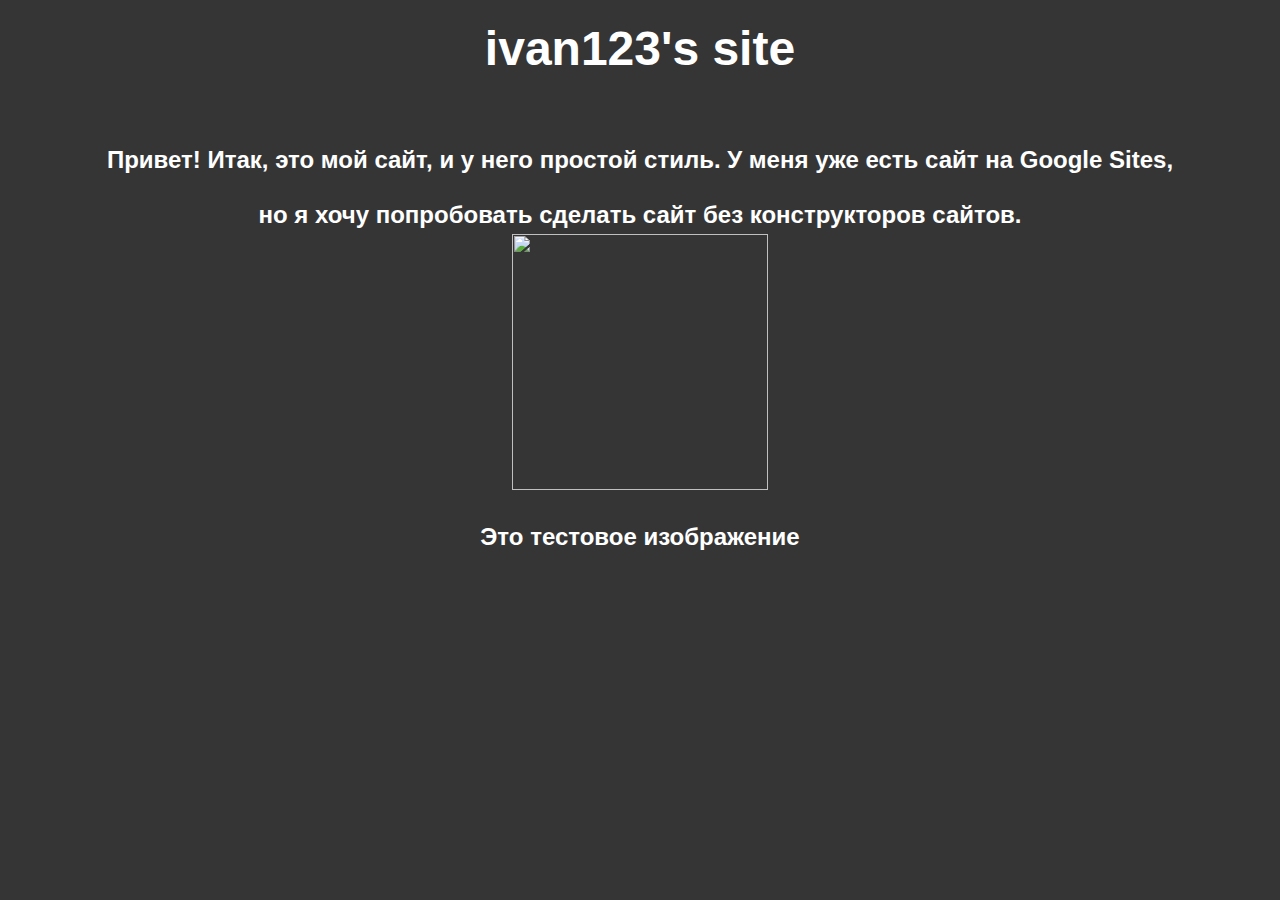
==== russian/index.html @ bf6e39be "Adding russian version" ====
<!DOCTYPE html>
<html>
<head>
<title>ivan123's site</title>
<style>
h1 {
margin-bottom: -48px;
}

p {
margin-bottom: -48px;
}
</style>

<body bgcolor="#353535" text="ffffff" style=font-family:Arial>

<h1>
<font size=7> <center>ivan123's site<font>


<p>
<font size=5>Привет!<font>
<font size=5>Итак, это мой сайт, и у него простой стиль.<font>
<font size=5>У меня уже есть сайт на Google Sites,<font>
<p/>

<p>
<font size=5>но я хочу попробовать сделать сайт без конструкторов сайтов.<font>
<p/>



<img src="ivan12.png" width="256" height="256">
<p> Это тестовое изображение<p/>
</body>
</html>
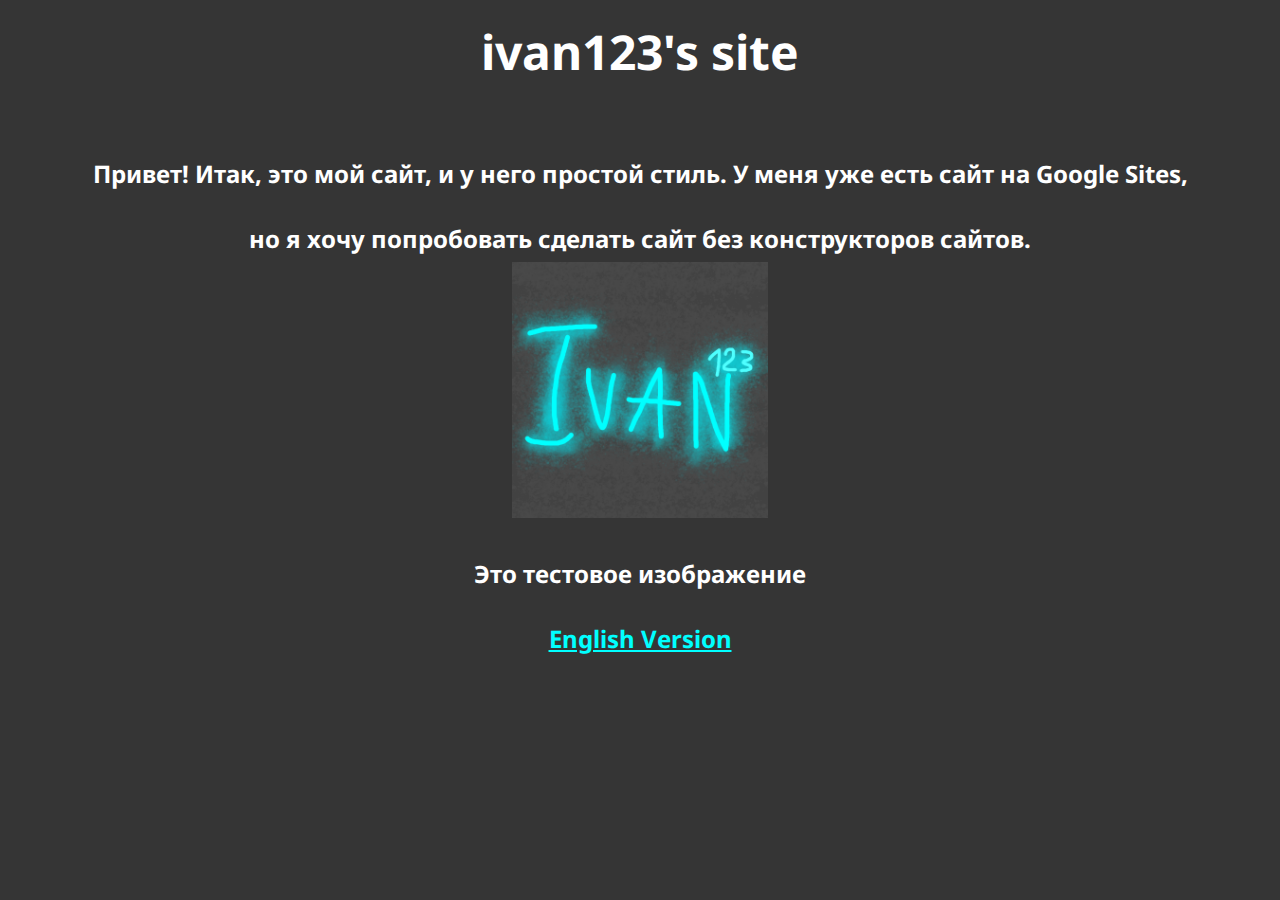
==== commit a5453c0e: "Changed font and "small changes"" ====
--- a/russian/index.html
+++ b/russian/index.html
@@ -1,18 +1,13 @@
 <!DOCTYPE html>
 <html>
 <head>
+<link rel="stylesheet" href="https://fonts.googleapis.com/css?family=Noto+Sans">
+<link rel="stylesheet" type="text/css" href="../styles.css">
+</head>
 <title>ivan123's site</title>
-<style>
-h1 {
-margin-bottom: -48px;
-}
 
-p {
-margin-bottom: -48px;
-}
-</style>
 
-<body bgcolor="#353535" text="ffffff" style=font-family:Arial>
+<body bgcolor="#353535" text="ffffff" link="00ffff" vlink="00ffff">
 
 <h1>
 <font size=7> <center>ivan123's site<font>
@@ -30,7 +25,11 @@
 
 
 
-<img src="ivan12.png" width="256" height="256">
+<img src="../images/ivan12.png" width="256" height="256">
 <p> Это тестовое изображение<p/>
+
+
+  <p><a href="https://ivan123gm.github.io">English Version</a></p>
+
 </body>
 </html>--- a/styles.css
+++ b/styles.css
@@ -0,0 +1,16 @@
+body {
+  font-family: "Noto Sans";
+  font-size: 14px;
+}
+
+h1 {
+margin-bottom: -48px;
+}
+
+p {
+margin-bottom: -48px;
+}
+
+
+
+
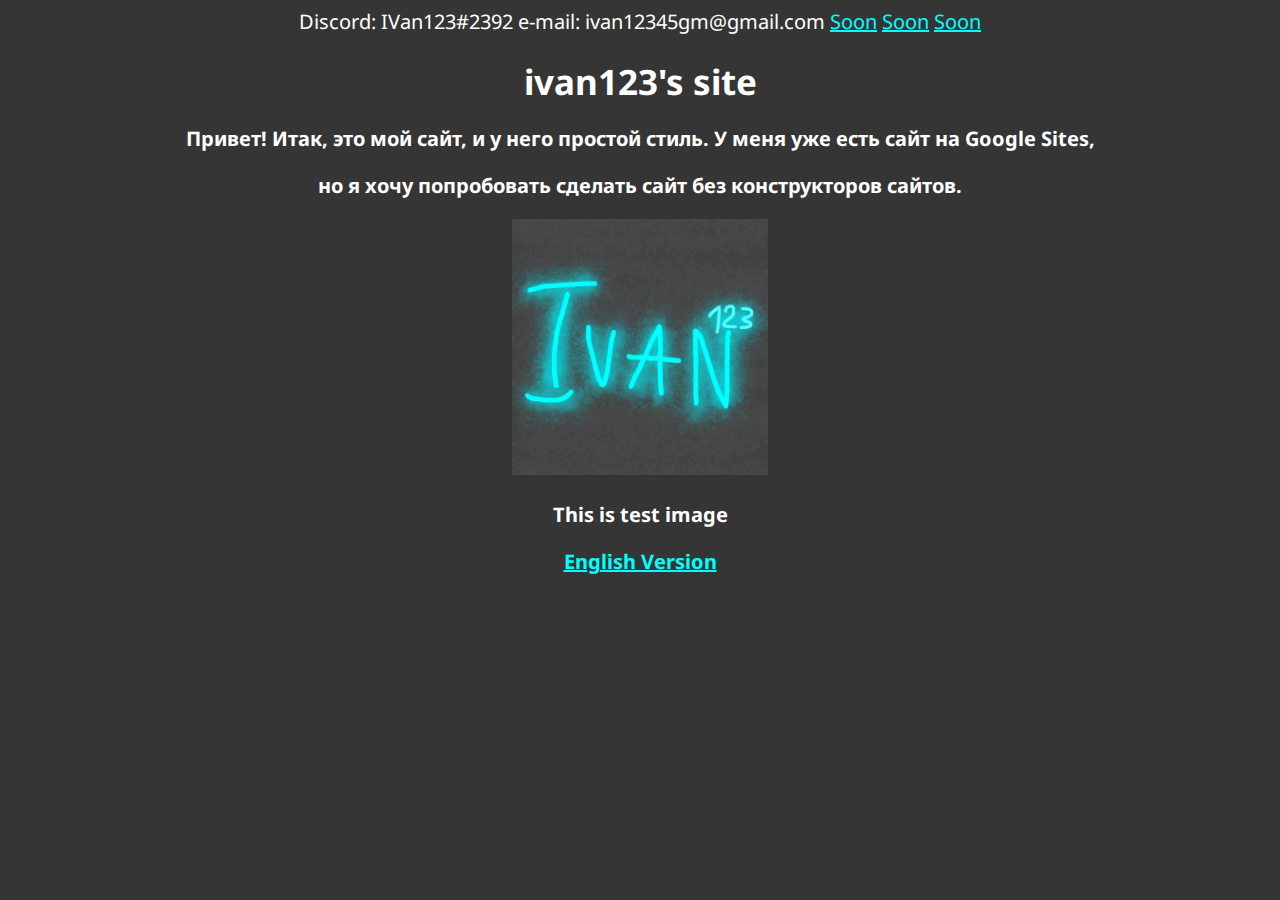
==== commit 63b4144d: "Contacts list and little amount of changes" ====
--- a/russian/index.html
+++ b/russian/index.html
@@ -7,26 +7,35 @@
 <title>ivan123's site</title>
 
 
-<body bgcolor="#353535" text="ffffff" link="00ffff" vlink="00ffff">
+<body>
+
+<center>
+<p id=menu2>Discord: IVan123#2392</p></li>
+<p id=menu2>e-mail: ivan12345gm@gmail.com</p></li>
+<a id=menu1 href ="soon.html">Soon</a></li>
+<a id=menu1 href ="soon.html">Soon</a></li>
+<a id=menu1 href ="soon.html">Soon</a></li>
+</center>
 
 <h1>
-<font size=7> <center>ivan123's site<font>
+<center>ivan123's site
 
 
 <p>
-<font size=5>Привет!<font>
-<font size=5>Итак, это мой сайт, и у него простой стиль.<font>
-<font size=5>У меня уже есть сайт на Google Sites,<font>
+Привет!
+Итак, это мой сайт, и у него простой стиль.
+У меня уже есть сайт на Google Sites,
 <p/>
 
 <p>
-<font size=5>но я хочу попробовать сделать сайт без конструкторов сайтов.<font>
+но я хочу попробовать сделать сайт без конструкторов сайтов.
 <p/>
 
 
+<img src="../images/ivan12.png" width="256" height="256">
 
-<img src="../images/ivan12.png" width="256" height="256">
-<p> Это тестовое изображение<p/>
+<p> This is test image<p/>
+
 
 
   <p><a href="https://ivan123gm.github.io">English Version</a></p>
--- a/styles.css
+++ b/styles.css
@@ -1,16 +1,44 @@
 body {
-  font-family: "Noto Sans";
-  font-size: 14px;
+  font-family: "Noto Sans", sans-serif;
+  font-size: 20px;
+  background-color: #353535;
 }
 
 h1 {
-margin-bottom: -48px;
+font-size:35px;
+color: white;
 }
 
 p {
-margin-bottom: -48px;
+font-size:20px;
+color: white;
 }
 
+a:link {
+color: #00ffff
+}
 
+a:visited {
+	color: #00ffff
+}
 
+a:hover {
+	color: #00ffd4
+}
 
+#menu1 {
+ display: inline;
+ margin: 0;
+ color: cyan;
+}
+
+#menu2 {
+ display: inline;
+ margin: 0;
+ color: white;
+}
+
+#menu1:hover {
+	color: #00ffd4
+}
+	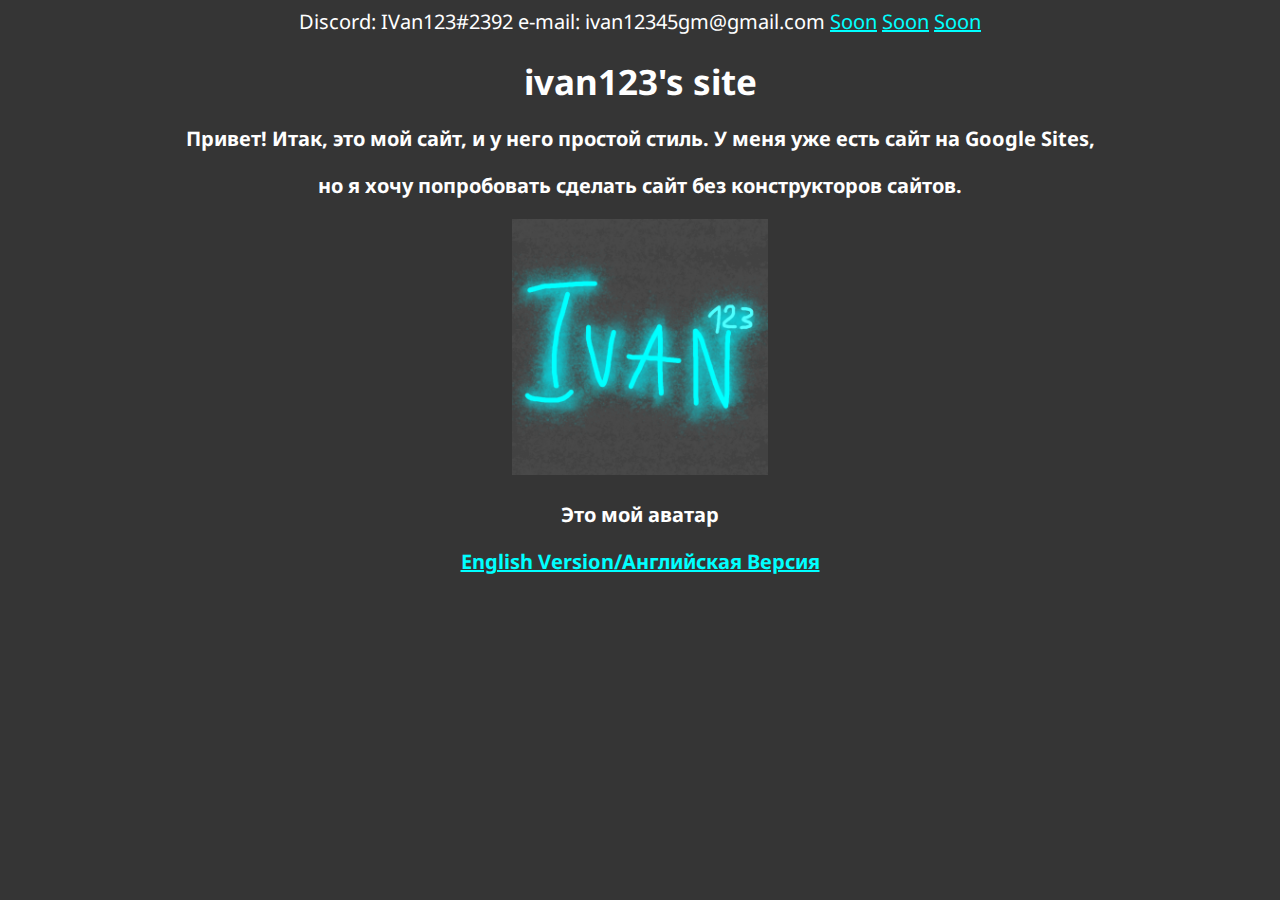
==== commit 17571888: "Little amount of changes (again)" ====
--- a/russian/index.html
+++ b/russian/index.html
@@ -34,11 +34,11 @@
 
 <img src="../images/ivan12.png" width="256" height="256">
 
-<p> This is test image<p/>
+<p> Это мой аватар<p/>
 
 
 
-  <p><a href="https://ivan123gm.github.io">English Version</a></p>
+  <p><a href="https://ivan123gm.github.io">English Version/Английская Версия</a></p>
 
 </body>
-</html>+</html>
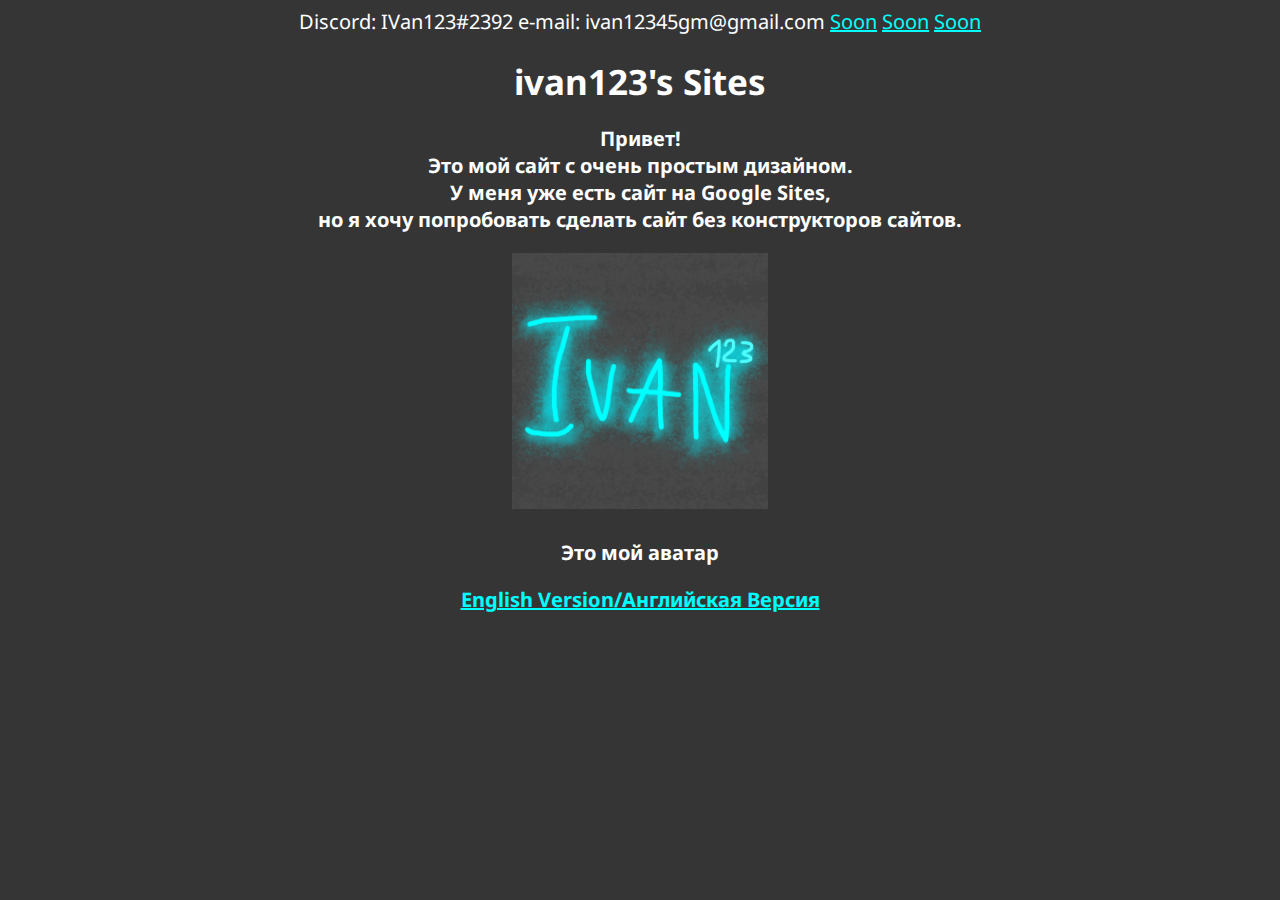
==== commit 497de59d: "Update index.html" ====
--- a/russian/index.html
+++ b/russian/index.html
@@ -18,27 +18,22 @@
 </center>
 
 <h1>
-<center>ivan123's site
+<center>ivan123's Sites
 
 
 <p>
 Привет!
-Итак, это мой сайт, и у него простой стиль.
-У меня уже есть сайт на Google Sites,
-<p/>
-
-<p>
-но я хочу попробовать сделать сайт без конструкторов сайтов.
-<p/>
-
-
+<br>Это мой сайт с очень простым дизайном.
+<br>У меня уже есть сайт на Google Sites,
+<br>но я хочу попробовать сделать сайт без конструкторов сайтов.
+</p>
 <img src="../images/ivan12.png" width="256" height="256">
 
-<p> Это мой аватар<p/>
+<p> Это мой аватар</p>
 
 
 
   <p><a href="https://ivan123gm.github.io">English Version/Английская Версия</a></p>
-
+</center>
 </body>
 </html>
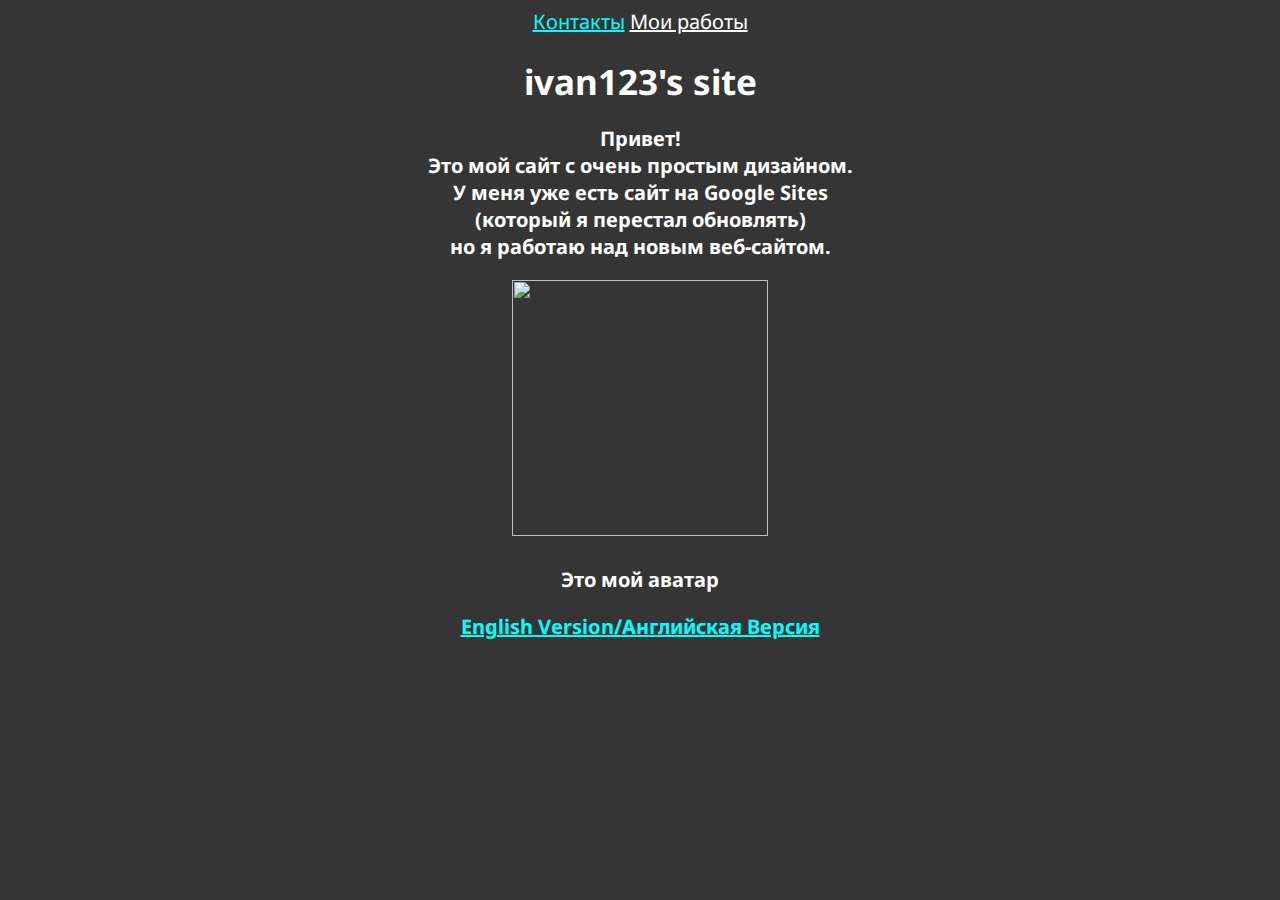
==== commit 630df739: "Update index.html" ====
--- a/russian/index.html
+++ b/russian/index.html
@@ -1,6 +1,7 @@
 <!DOCTYPE html>
 <html>
 <head>
+<!-- Cloudflare Web Analytics --><script defer src='https://static.cloudflareinsights.com/beacon.min.js' data-cf-beacon='{"token": "2309e79e86064a7981b1bd41580437be"}'></script><!-- End Cloudflare Web Analytics -->
 <link rel="stylesheet" href="https://fonts.googleapis.com/css?family=Noto+Sans">
 <link rel="stylesheet" type="text/css" href="../styles.css">
 </head>
@@ -10,24 +11,22 @@
 <body>
 
 <center>
-<p id=menu2>Discord: IVan123#2392</p></li>
-<p id=menu2>e-mail: ivan12345gm@gmail.com</p></li>
-<a id=menu1 href ="soon.html">Soon</a></li>
-<a id=menu1 href ="soon.html">Soon</a></li>
-<a id=menu1 href ="soon.html">Soon</a></li>
+<a id=menu1 href ="contacts.html">Контакты</a></li>
+<a id=menu2 href ="images.html">Мои работы</a>
 </center>
 
 <h1>
-<center>ivan123's Sites
+<center>ivan123's site
 
 
 <p>
 Привет!
 <br>Это мой сайт с очень простым дизайном.
-<br>У меня уже есть сайт на Google Sites,
-<br>но я хочу попробовать сделать сайт без конструкторов сайтов.
+<br>У меня уже есть сайт на Google Sites
+<br>(который я перестал обновлять)
+<br>но я работаю над новым веб-сайтом.
 </p>
-<img src="../images/ivan12.png" width="256" height="256">
+<img src="../images/my new avatar 7.png" width="256" height="256">
 
 <p> Это мой аватар</p>
 
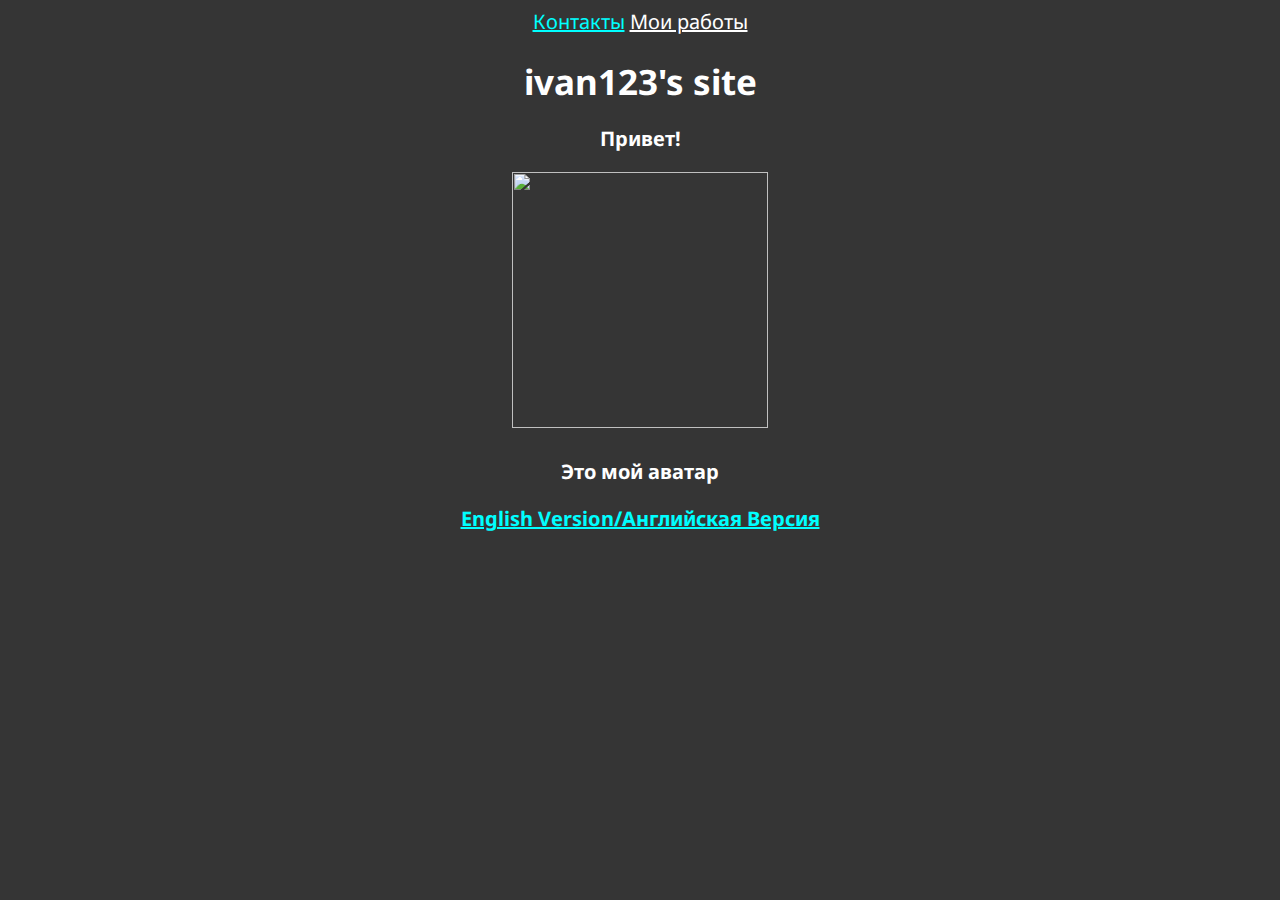
==== commit 5990884a: "changing text in russian version of index.html" ====
--- a/russian/index.html
+++ b/russian/index.html
@@ -1,7 +1,6 @@
 <!DOCTYPE html>
 <html>
 <head>
-<!-- Cloudflare Web Analytics --><script defer src='https://static.cloudflareinsights.com/beacon.min.js' data-cf-beacon='{"token": "2309e79e86064a7981b1bd41580437be"}'></script><!-- End Cloudflare Web Analytics -->
 <link rel="stylesheet" href="https://fonts.googleapis.com/css?family=Noto+Sans">
 <link rel="stylesheet" type="text/css" href="../styles.css">
 </head>
@@ -21,10 +20,6 @@
 
 <p>
 Привет!
-<br>Это мой сайт с очень простым дизайном.
-<br>У меня уже есть сайт на Google Sites
-<br>(который я перестал обновлять)
-<br>но я работаю над новым веб-сайтом.
 </p>
 <img src="../images/my new avatar 7.png" width="256" height="256">
 
